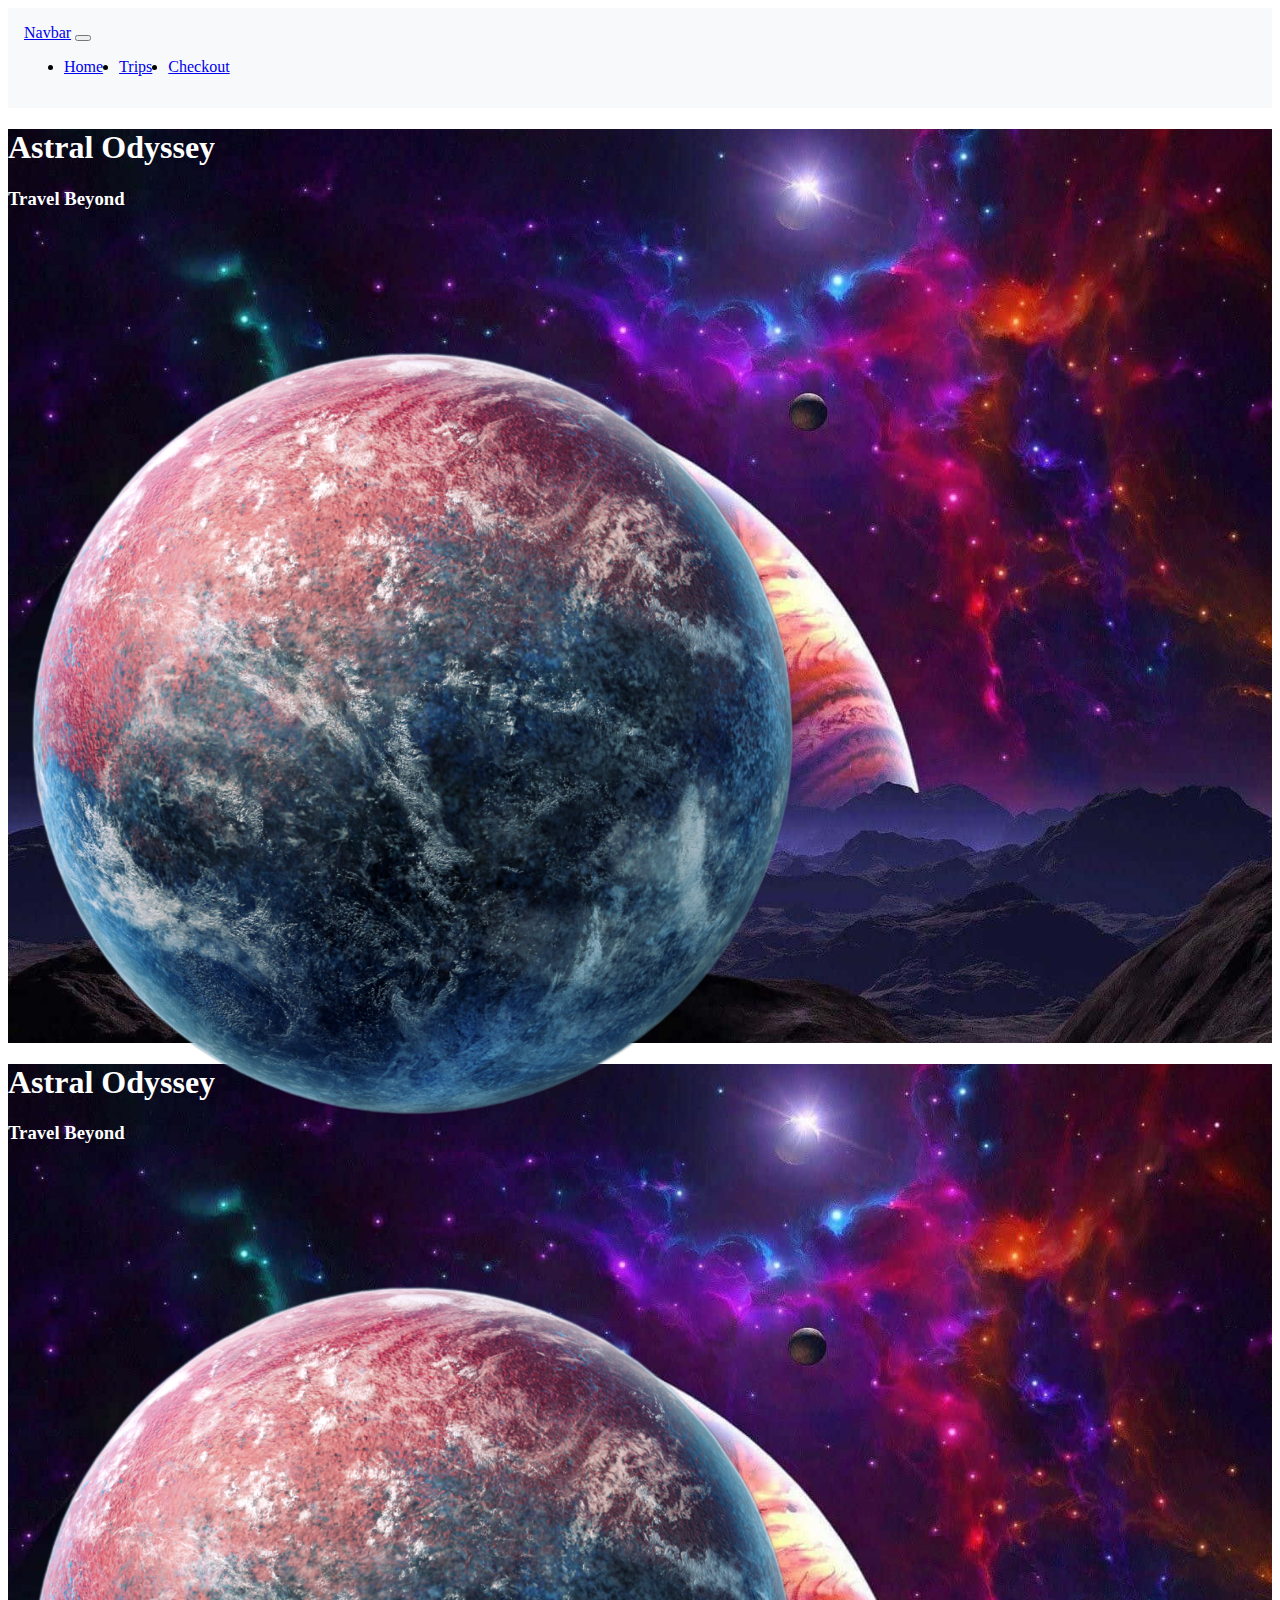
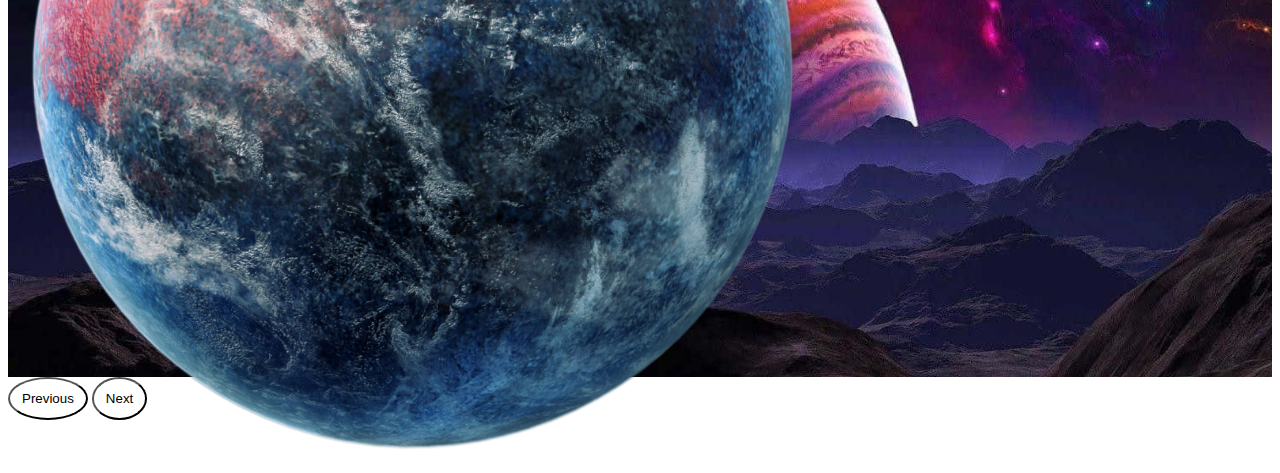
==== index.html @ 6f0dd2a1 "progress mark 1" ====
<!DOCTYPE html>
<html lang="en">
<head>
    <meta charset="UTF-8">
    <meta http-equiv="X-UA-Compatible" content="IE=edge">
    <meta name="viewport" content="width=device-width, initial-scale=1.0">
    <title>Cruise Booking Website</title>

        <link href="https://cdn.jsdelivr.net/npm/bootstrap@5.3.0/dist/css/bootstrap.min.css" rel="stylesheet" integrity="sha384-9ndCyUaIbzAi2FUVXJi0CjmCapSmO7SnpJef0486qhLnuZ2cdeRhO02iuK6FUUVM" crossorigin="anonymous">
        <link rel="stylesheet" href="main.css">
    
</head>
<body>

    <nav class="navbar navbar-expand-lg bg-body-tertiary">
        <div class="container-fluid">
          <a class="navbar-brand" href="#">Navbar</a>
          <button class="navbar-toggler" type="button" data-bs-toggle="collapse" data-bs-target="#navbarNav" aria-controls="navbarNav" aria-expanded="false" aria-label="Toggle navigation">
            <span class="navbar-toggler-icon"></span>
          </button>
          <div class="collapse navbar-collapse" id="navbarNav">
            <ul class="navbar-nav">
              <li class="nav-item">
                <a class="nav-link active" aria-current="page" href="index.html">Home</a>
              </li>
              <li class="nav-item">
                <a class="nav-link" href="/pages/trips.html">Trips</a>
              </li>
              <li class="nav-item">
                <a class="nav-link" href="#">Checkout</a>
              </li>
            </ul>
          </div>
        </div>
      </nav>

      <div id="carouselExample" class="carousel carousel-dark slide">
        <div class="carousel-inner">
          <!-- Slide 1 -->
          <div class="carousel-item active">
            <div class="container">
              <div class="backroundHead">
              <div class="row full-height">
                <div class="col align-self-center">
                  <h1>Astral Odyssey</h1>
                  <h3>Travel Beyond </h3>
                </div>
                <div class="col align-self-end">
                  <img src="assets/headplanet.png" class="hero-image" id="hero-image">
                </div>
              </div>
            </div>
          </div>
          </div>
  
          <!-- Slide 2 -->
          
          <div class="carousel-item">
            <div class="container" class="featured">
              <div class="backroundHead">
                <div class="row full-height">
                  <div class="col align-self-center">
                    <h1>Astral Odyssey</h1>
                    <h3>Travel Beyond </h3>
                  </div>
                  <div class="col align-self-end">
                    <img src="assets/headplanet.png" class="hero-image" id="hero-image">
                  </div>
                </div>
              </div>
            </div>
          </div>
  
        </div>
        <div class="container d-flex justify-content-center">
              
  
        <!-- Carousel Controls -->
        <button class="carousel-control-prev" type="button" data-bs-target="#carouselExample" data-bs-slide="prev">
          <span class="carousel-control-prev-icon" aria-hidden="true"></span>
          <span class="visually-hidden">Previous</span>
        </button>
        <button class="carousel-control-next" type="button" data-bs-target="#carouselExample" data-bs-slide="next">
          <span class="carousel-control-next-icon" aria-hidden="true"></span>
          <span class="visually-hidden">Next</span>
        </button>
      </div>

    <!-- Javascript -->
    <script src="https://cdn.jsdelivr.net/npm/@popperjs/core@2.11.8/dist/umd/popper.min.js" integrity="sha384-I7E8VVD/ismYTF4hNIPjVp/Zjvgyol6VFvRkX/vR+Vc4jQkC+hVqc2pM8ODewa9r" crossorigin="anonymous"></script>
    <script src="https://cdn.jsdelivr.net/npm/bootstrap@5.3.0/dist/js/bootstrap.min.js" integrity="sha384-fbbOQedDUMZZ5KreZpsbe1LCZPVmfTnH7ois6mU1QK+m14rQ1l2bGBq41eYeM/fS" crossorigin="anonymous"></script>
    <script src="https://ajax.googleapis.com/ajax/libs/jquery/3.7.0/jquery.min.js"></script>
    <script src="scripts/main.js"></script>
</body>
</html>
---- main.css ----
/* Navbar */
.navbar {
    display: flex;
    justify-content: space-between;
    background-color: #f8f9fa; 
    padding: 1rem;
    align-items: center; 
  }
  

  .navbar-brand {
    
  }
  

  .navbar-nav {
    display: flex;
    gap: 1rem; 
   
  }
  
  
  .navbar-nav {
    order: 2;
  }
  
  
  .navbar-brand {
    order: 1;
  }
  

  /* text styles */

  h1,h3,h2,p {
    color: white;
  }

  /* Home */

  .carousel-item {
    background-image: url("/assets/homehead.jpeg");
    background-size: cover;
}

.carousel-control-next, .carousel-control-prev {
    top: auto;
    right: auto;
    left: 24px;
    bottom: 24px;
    width: auto;
    background-color: white;
    padding: 12px;
    border-radius: 50%;
}

.carousel-control-next {
    left: 84px;
}


.hero-image {
  height: 90vh; 
  position: relative;
  bottom: -100px;
  width: ;
}

.images {
  height: 500px;
  background-color: #18382B;
  border-radius: 25px;
  margin-top: 220px;
  padding-top: 50px;
}

.plantF {
  background-color: #F3F3F3;
  border-radius: 100px;
}

.container.featured {
  margin-bottom: -100px;
}

.slideHead {
  margin-top: -150px
}

.theTable {
  margin-top: 200px;
}

.table-container {
  display: flex;
  justify-content: center;
  align-items: center;
  height: 100vh;
}

.backgroundHead {
  background-image: url('/assets/homehead.jpeg');
}

/* trips page */

.trips {
  display: flex;
  justify-content: center;
  align-items: center;
}

.trip-items {
  width: 1000px;
  height: 300px;
  background-color: #3e3c3c;
  margin-top: 20px;
  border-radius: 20px;
  box-shadow: rgba(0, 0, 0, 0.24) 0px 3px 8px;
  display: flex;
  /* Align items vertically at the center */
  align-items: center;

}

.trips-text {
  width: 600px;
  text-align: left;
  margin-top: 30px;
  margin-left: 30px;
  display: inline-block;
}

.trips-desc {
  margin-top: 30px;
}

.trips-img {
  display: inline;
  margin-bottom: 4px;
  margin-left: 80px;
  
}

.jupiterImg {
  border-radius: 10px;
}
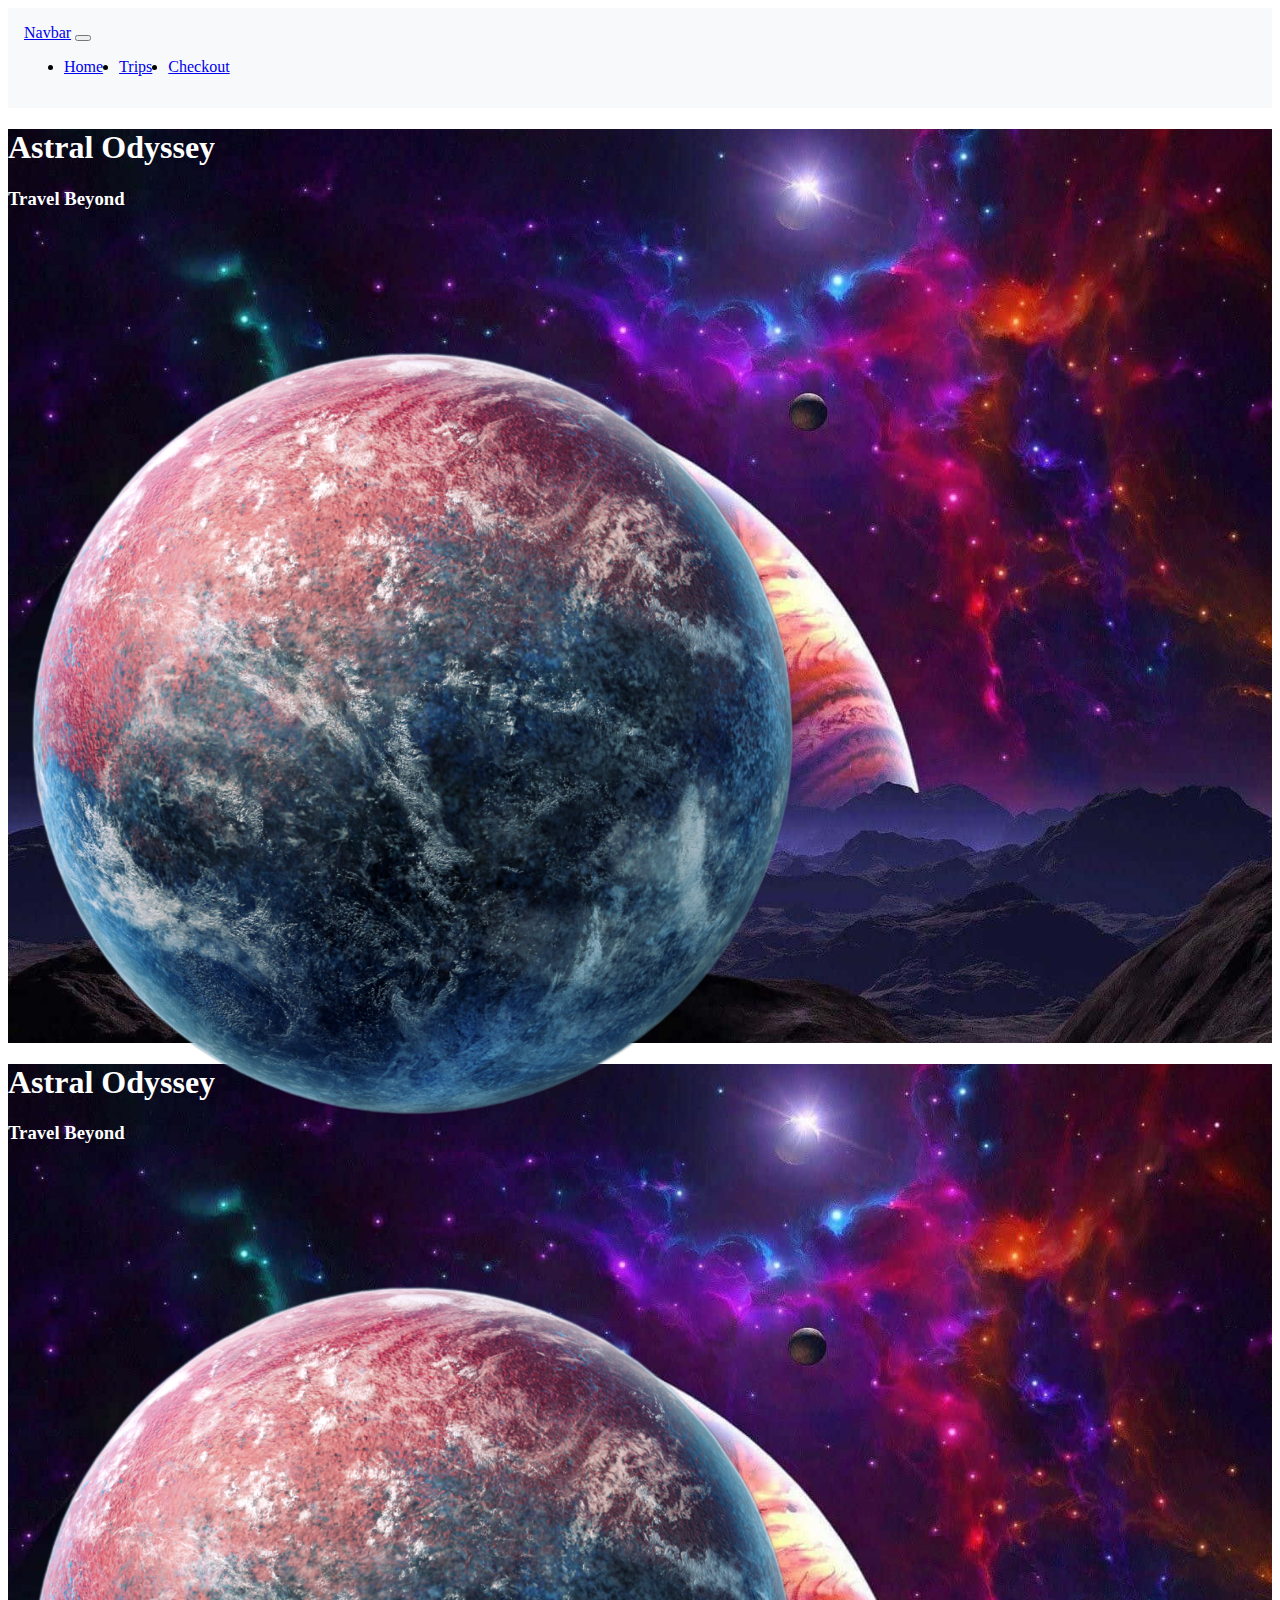
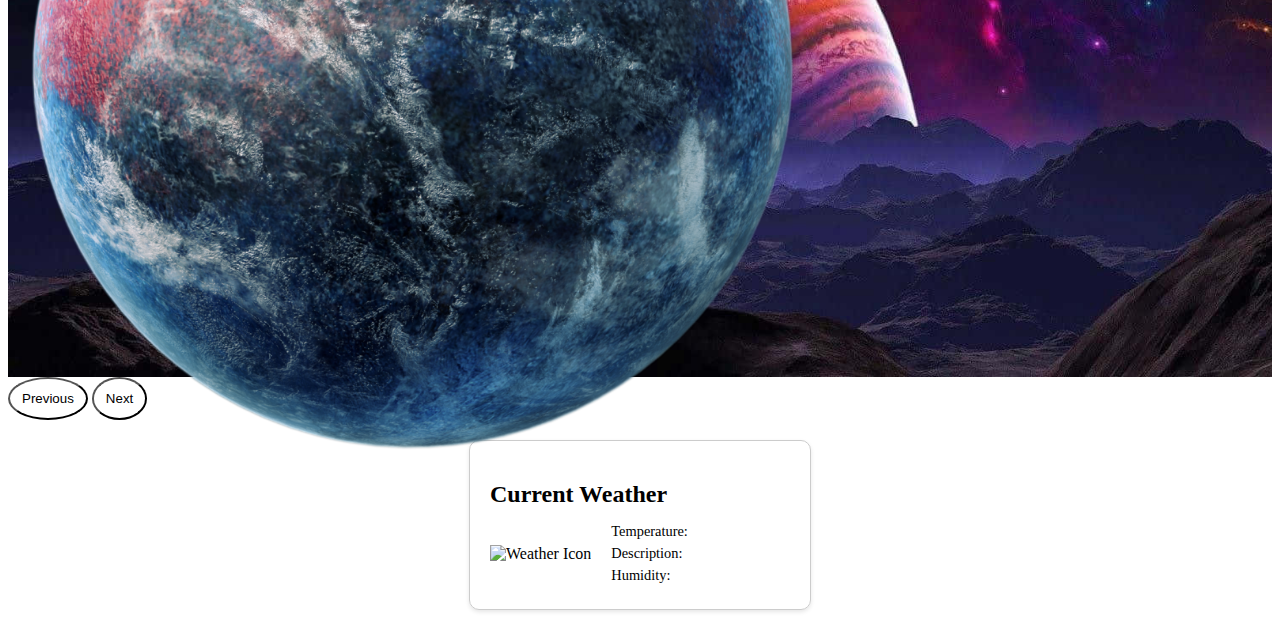
==== commit 10c9e6ef: "dv progress submission" ====
--- a/index.html
+++ b/index.html
@@ -86,10 +86,37 @@
         </button>
       </div>
 
+    <section class="weatherDisplay">
+      <div class="weather-widget">
+        <h2 class="weatherP">Current Weather</h2>
+        <div class="weather-info">
+          <div class="weather-icon">
+            <img id="weather-icon" src="" alt="Weather Icon">
+          </div>
+          <div class="weather-details">
+            <p class="weatherP" id="temperature">Temperature: <span></span></p>
+            <p class="weatherP" id="description">Description: <span></span></p>
+            <p class="weatherP" id="humidity">Humidity: <span></span></p>
+          </div>
+        </div>
+    </div>
+  </section>
+
+
+      
+
     <!-- Javascript -->
-    <script src="https://cdn.jsdelivr.net/npm/@popperjs/core@2.11.8/dist/umd/popper.min.js" integrity="sha384-I7E8VVD/ismYTF4hNIPjVp/Zjvgyol6VFvRkX/vR+Vc4jQkC+hVqc2pM8ODewa9r" crossorigin="anonymous"></script>
-    <script src="https://cdn.jsdelivr.net/npm/bootstrap@5.3.0/dist/js/bootstrap.min.js" integrity="sha384-fbbOQedDUMZZ5KreZpsbe1LCZPVmfTnH7ois6mU1QK+m14rQ1l2bGBq41eYeM/fS" crossorigin="anonymous"></script>
-    <script src="https://ajax.googleapis.com/ajax/libs/jquery/3.7.0/jquery.min.js"></script>
-    <script src="scripts/main.js"></script>
+<!-- jQuery library -->
+<script src="https://ajax.googleapis.com/ajax/libs/jquery/3.7.0/jquery.min.js"></script>
+
+<!-- Your custom scripts -->
+<script src="scripts/main.js"></script>
+
+<!-- Bootstrap JavaScript (if needed) -->
+<script src="https://cdn.jsdelivr.net/npm/bootstrap@5.3.0/dist/js/bootstrap.min.js" integrity="sha384-fbbOQedDUMZZ5KreZpsbe1LCZPVmfTnH7ois6mU1QK+m14rQ1l2bGBq41eYeM/fS" crossorigin="anonymous"></script>
+
+<!-- Popper.js (if needed) -->
+<script src="https://cdn.jsdelivr.net/npm/@popperjs/core@2.11.8/dist/umd/popper.min.js" integrity="sha384-I7E8VVD/ismYTF4hNIPjVp/Zjvgyol6VFvRkX/vR+Vc4jQkC+hVqc2pM8ODewa9r" crossorigin="anonymous"></script>
+
 </body>
 </html>--- a/main.css
+++ b/main.css
@@ -145,3 +145,47 @@
 .jupiterImg {
   border-radius: 10px;
 }
+
+.weather-widget {
+  border: 1px solid #ccc;
+  padding: 20px;
+  border-radius: 10px;
+  box-shadow: 0 2px 4px rgba(0, 0, 0, 0.1);
+  width: 300px;
+  margin: 20px auto;
+}
+
+.weather-widget h2 {
+  font-size: 1.5rem;
+  margin-bottom: 10px;
+}
+
+.weather-info {
+  display: flex;
+  align-items: center;
+}
+
+.weather-icon {
+  margin-right: 20px;
+}
+
+.weather-icon img {
+  width: 70px;
+  height: 70px;
+}
+
+.weather-details {
+  font-size: 0.9rem;
+}
+
+.weather-details p {
+  margin: 5px 0;
+}
+
+.weather-details span {
+  font-weight: bold;
+}
+
+.weatherP {
+  color: black;
+}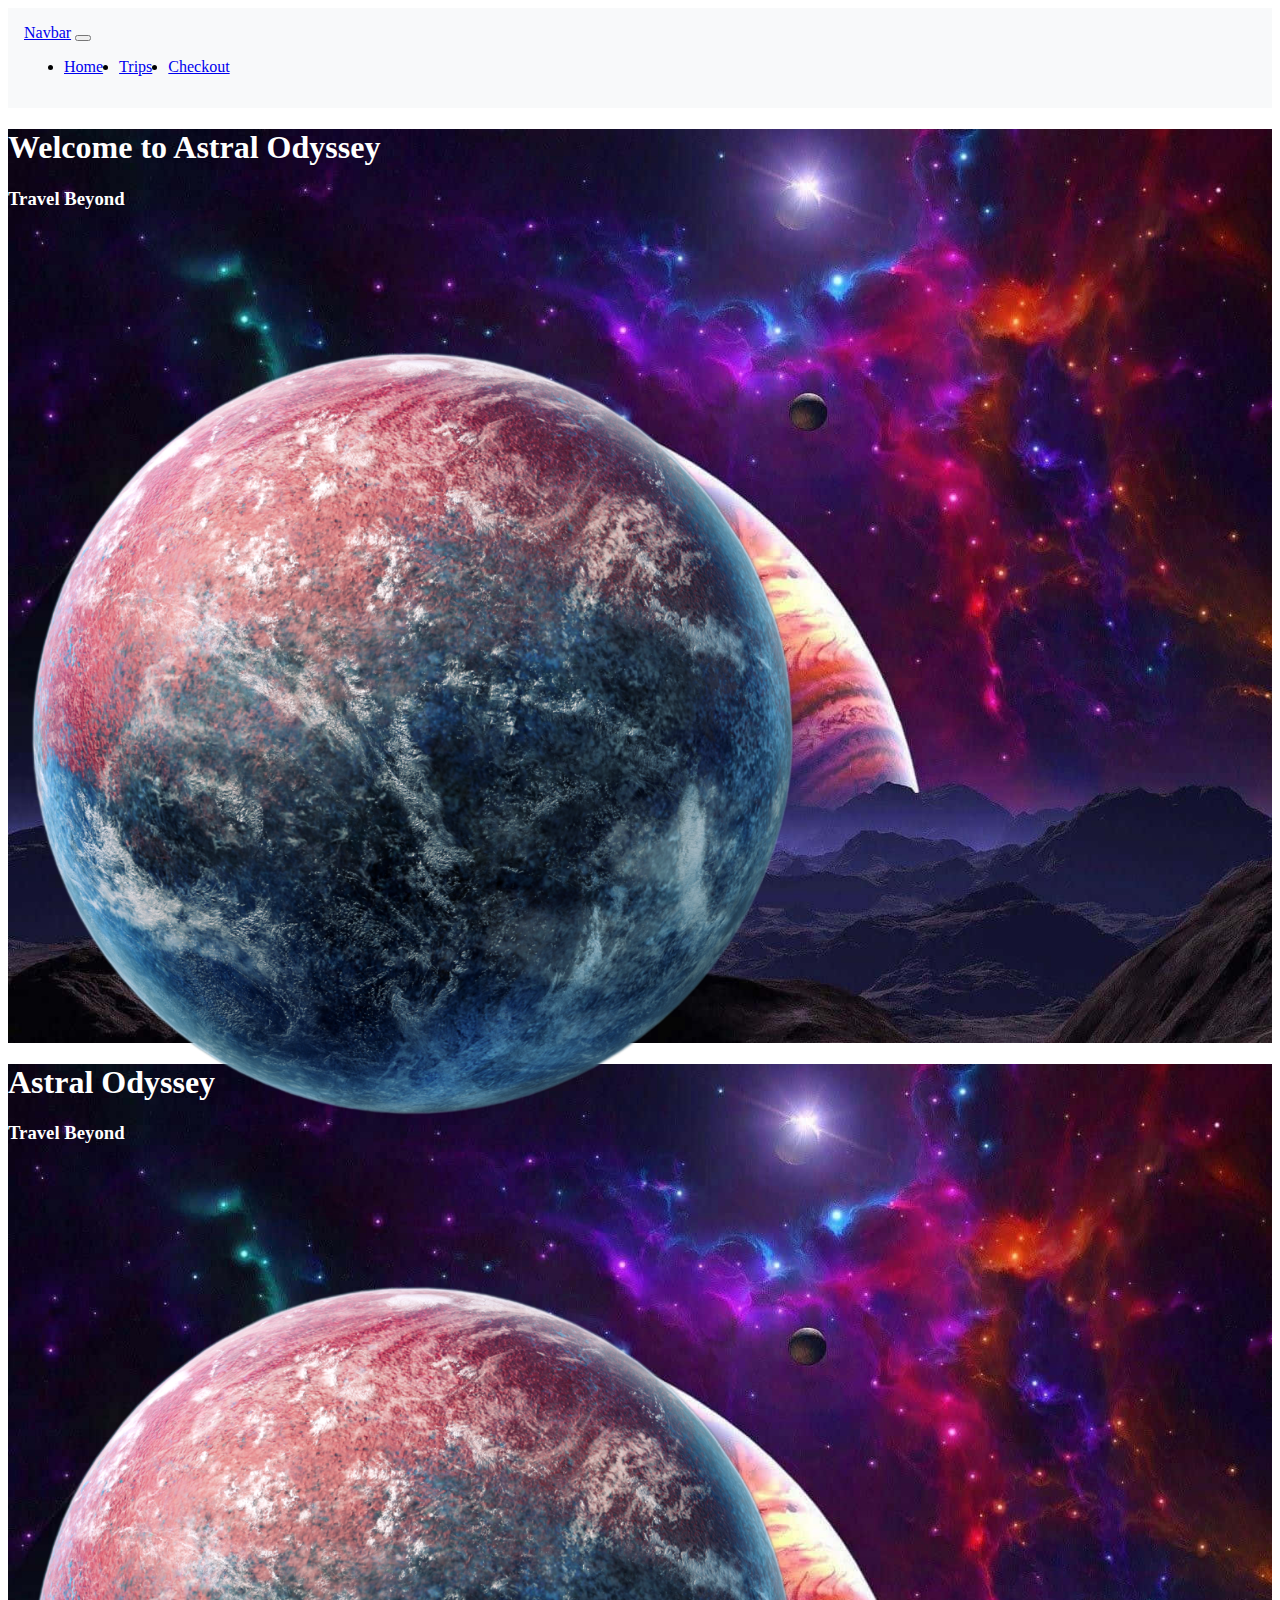
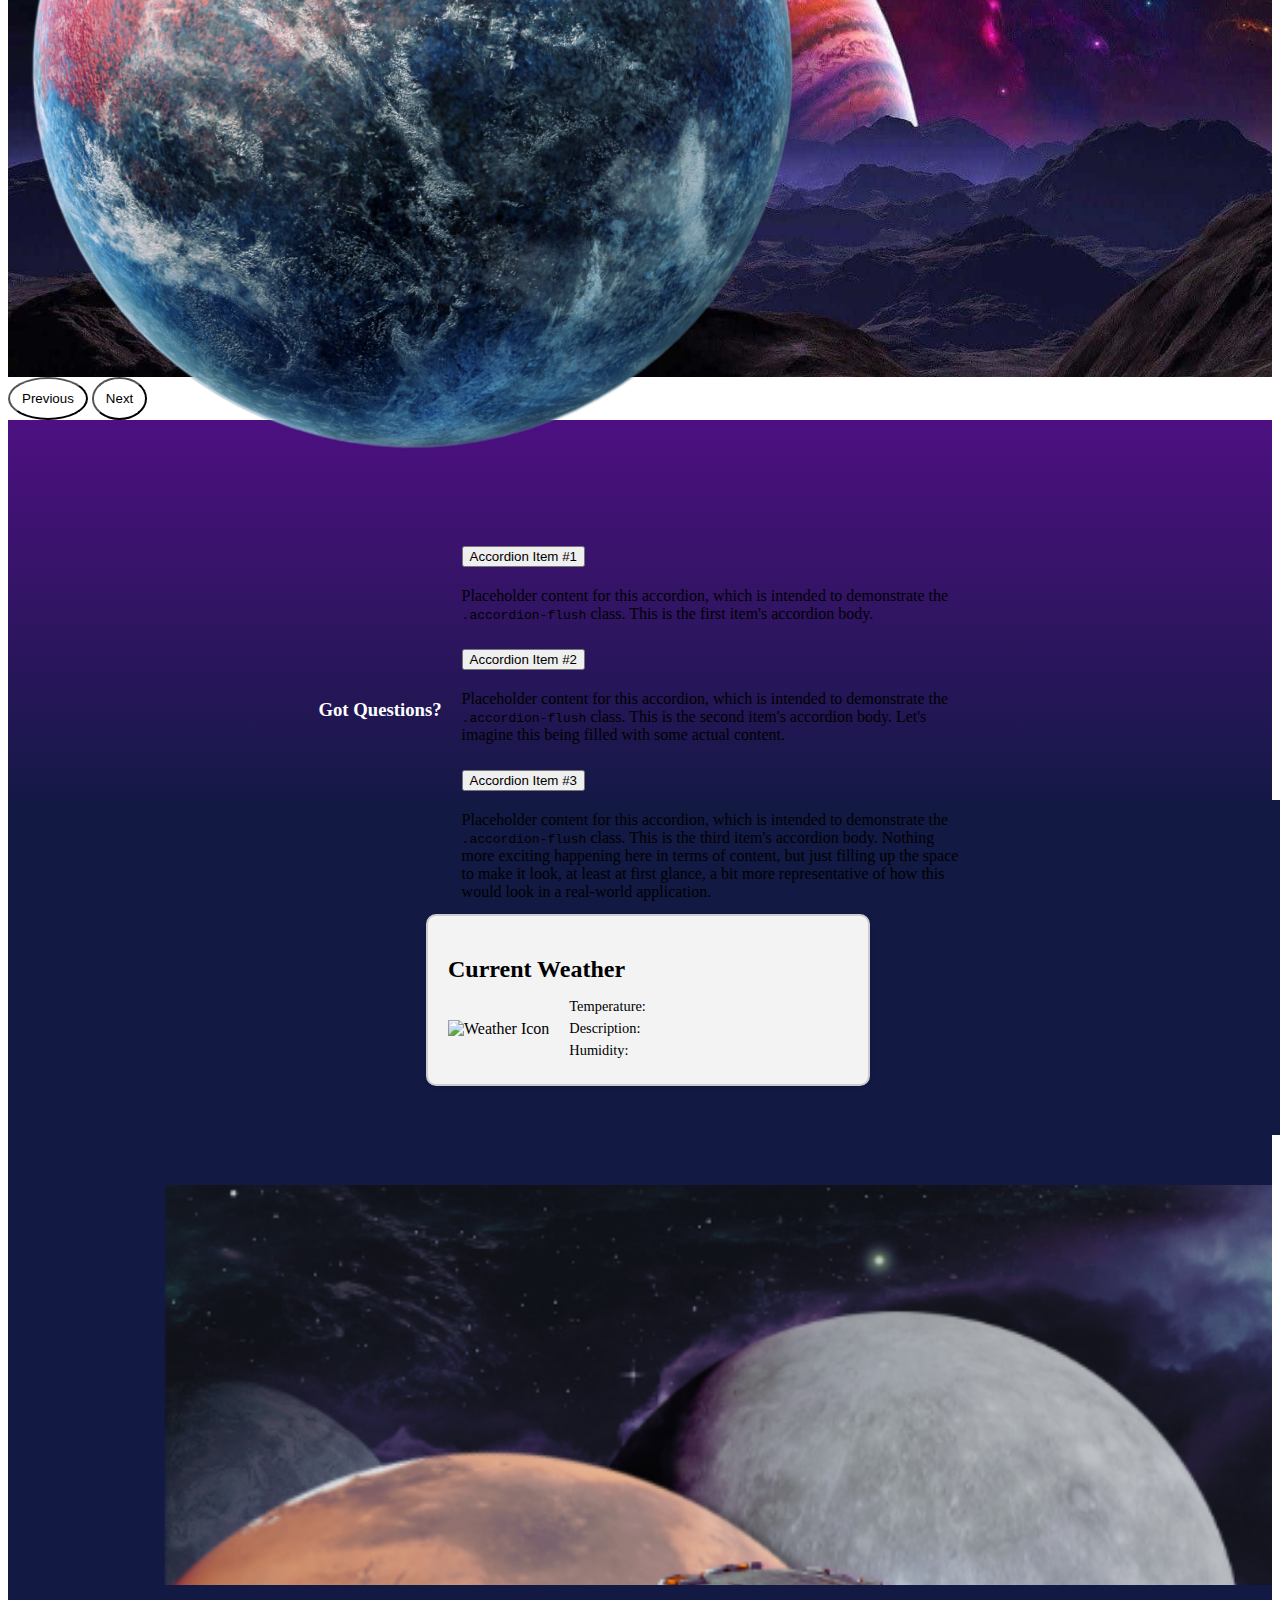
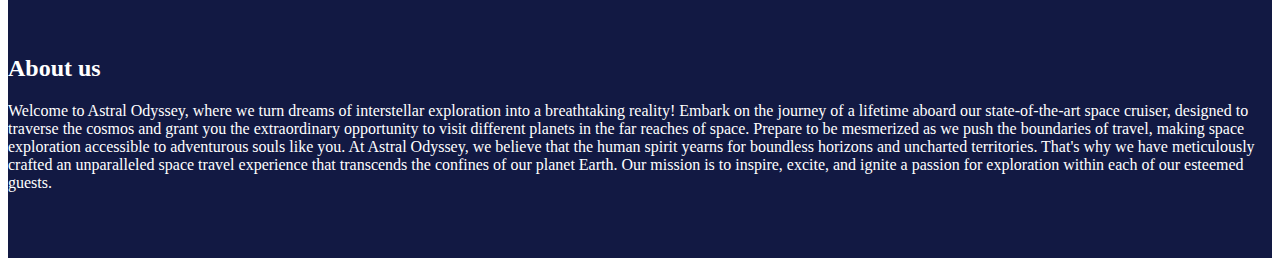
==== commit c5dc4e36: "progressFinal" ====
--- a/index.html
+++ b/index.html
@@ -34,24 +34,28 @@
         </div>
       </nav>
 
-      <div id="carouselExample" class="carousel carousel-dark slide">
-        <div class="carousel-inner">
-          <!-- Slide 1 -->
-          <div class="carousel-item active">
-            <div class="container">
-              <div class="backroundHead">
-              <div class="row full-height">
-                <div class="col align-self-center">
-                  <h1>Astral Odyssey</h1>
-                  <h3>Travel Beyond </h3>
+      <div class="weatherContainer">
+        <div id="carouselExample" class="carousel carousel-dark slide">
+            <div class="carousel-inner">
+                <!-- Slide 1 -->
+                <div class="carousel-item active">
+                    <div class="container">
+                        <div class="backroundHead">
+                            <div class="row full-height">
+                                <div class="col align-self-center">
+                                    <h1>Astral Odyssey</h1>
+                                    <h3>Travel Beyond</h3>
+                                </div>
+                                <div class="col align-self-end">
+                                    <img src="assets/headplanet.png" class="hero-image" id="hero-image">
+                                </div>
+                            </div>
+                        </div>
+                    </div>
                 </div>
-                <div class="col align-self-end">
-                  <img src="assets/headplanet.png" class="hero-image" id="hero-image">
-                </div>
-              </div>
             </div>
-          </div>
-          </div>
+        </div>
+    </div>
   
           <!-- Slide 2 -->
           
@@ -85,7 +89,48 @@
           <span class="visually-hidden">Next</span>
         </button>
       </div>
+    </section>
 
+    <!-- Accordion section -->
+    <section class="accordionSec">
+      <container class="accordionCont">
+        <h3 class="questions">Got Questions?</h3>
+        <div class="accordion accordion-flush" id="accordionFlushExample">
+          <div class="accordion-item">
+            <h2 class="accordion-header">
+              <button class="accordion-button collapsed" type="button" data-bs-toggle="collapse" data-bs-target="#flush-collapseOne" aria-expanded="false" aria-controls="flush-collapseOne">
+                Accordion Item #1
+              </button>
+            </h2>
+            <div id="flush-collapseOne" class="accordion-collapse collapse" data-bs-parent="#accordionFlushExample">
+              <div class="accordion-body">Placeholder content for this accordion, which is intended to demonstrate the <code>.accordion-flush</code> class. This is the first item's accordion body.</div>
+            </div>
+          </div>
+          <div class="accordion-item">
+            <h2 class="accordion-header">
+              <button class="accordion-button collapsed" type="button" data-bs-toggle="collapse" data-bs-target="#flush-collapseTwo" aria-expanded="false" aria-controls="flush-collapseTwo">
+                Accordion Item #2
+              </button>
+            </h2>
+            <div id="flush-collapseTwo" class="accordion-collapse collapse" data-bs-parent="#accordionFlushExample">
+              <div class="accordion-body">Placeholder content for this accordion, which is intended to demonstrate the <code>.accordion-flush</code> class. This is the second item's accordion body. Let's imagine this being filled with some actual content.</div>
+            </div>
+          </div>
+          <div class="accordion-item">
+            <h2 class="accordion-header">
+              <button class="accordion-button collapsed" type="button" data-bs-toggle="collapse" data-bs-target="#flush-collapseThree" aria-expanded="false" aria-controls="flush-collapseThree">
+                Accordion Item #3
+              </button>
+            </h2>
+            <div id="flush-collapseThree" class="accordion-collapse collapse" data-bs-parent="#accordionFlushExample">
+              <div class="accordion-body">Placeholder content for this accordion, which is intended to demonstrate the <code>.accordion-flush</code> class. This is the third item's accordion body. Nothing more exciting happening here in terms of content, but just filling up the space to make it look, at least at first glance, a bit more representative of how this would look in a real-world application.</div>
+            </div>
+          </div>
+        </div>
+      </container>
+    </section>
+
+    <!-- weather widget section -->
     <section class="weatherDisplay">
       <div class="weather-widget">
         <h2 class="weatherP">Current Weather</h2>
@@ -102,6 +147,30 @@
     </div>
   </section>
 
+  <!-- about us section -->
+  <section class="aboutUs">
+    <container class="aboutCont">
+      
+      <div class="container">
+          <div class="row">
+              <div class="col-md-6">
+                  <div class="column-content custom-bg">
+                  </div>
+              </div>
+              <div class="col-md-6">
+                  <div class="column-content padding">
+                      <h2>About us</h2>
+                      <p>Welcome to Astral Odyssey, where we turn dreams of interstellar exploration into a breathtaking reality! Embark on the journey of a lifetime aboard our state-of-the-art space cruiser, designed to traverse the cosmos and grant you the extraordinary opportunity to visit different planets in the far reaches of space. Prepare to be mesmerized as we push the boundaries of travel, making space exploration accessible to adventurous souls like you.
+
+                        At Astral Odyssey, we believe that the human spirit yearns for boundless horizons and uncharted territories. That's why we have meticulously crafted an unparalleled space travel experience that transcends the confines of our planet Earth. Our mission is to inspire, excite, and ignite a passion for exploration within each of our esteemed guests.</p>
+                  </div>
+              </div>
+          </div>
+      </div>
+      
+    </container>
+  </section>
+
 
       
 
@@ -110,7 +179,7 @@
 <script src="https://ajax.googleapis.com/ajax/libs/jquery/3.7.0/jquery.min.js"></script>
 
 <!-- Your custom scripts -->
-<script src="scripts/main.js"></script>
+<script src="js/main.js"></script>
 
 <!-- Bootstrap JavaScript (if needed) -->
 <script src="https://cdn.jsdelivr.net/npm/bootstrap@5.3.0/dist/js/bootstrap.min.js" integrity="sha384-fbbOQedDUMZZ5KreZpsbe1LCZPVmfTnH7ois6mU1QK+m14rQ1l2bGBq41eYeM/fS" crossorigin="anonymous"></script>
--- a/main.css
+++ b/main.css
@@ -32,11 +32,15 @@
 
   /* text styles */
 
-  h1,h3,h2,p {
+  h1,h3,h2,p, h4 {
     color: white;
   }
 
   /* Home */
+
+  .carouselSection {
+    background-color: #121943;
+  }
 
   .carousel-item {
     background-image: url("/assets/homehead.jpeg");
@@ -63,7 +67,7 @@
   height: 90vh; 
   position: relative;
   bottom: -100px;
-  width: ;
+  
 }
 
 .images {
@@ -102,6 +106,28 @@
   background-image: url('/assets/homehead.jpeg');
 }
 
+.accordionSec {
+  height: 400px;
+  background: rgb(18,25,67);
+  background: linear-gradient(0deg, rgba(18,25,67,1) 0%, rgba(77,16,129,1) 100%);
+}
+
+.accordion {
+  width: 500px;
+  /* Add other styles as needed */
+}
+
+.accordionCont {
+  display: flex;
+  justify-content: center;
+  align-items: center; 
+  padding-top: 100px;
+  
+}
+
+.questions {
+  margin-right: 20px;
+}
 /* trips page */
 
 .trips {
@@ -112,16 +138,113 @@
 
 .trip-items {
   width: 1000px;
-  height: 300px;
+  height: 410px;
   background-color: #3e3c3c;
   margin-top: 20px;
   border-radius: 20px;
   box-shadow: rgba(0, 0, 0, 0.24) 0px 3px 8px;
   display: flex;
-  /* Align items vertically at the center */
-  align-items: center;
-
-}
+  align-items: center;
+  
+
+}
+
+body {
+  background-color: initial;
+}
+
+/* Style for the selected trip card */
+.trip-selected {
+  background-color: white; 
+}
+
+.trip-selected .nameText,
+.trip-selected .priceText,
+.trip-selected .trips-desc,
+.trip-selected .trip-duration,
+.trip-selected .trip-destinations,
+.trip-selected .trip-round-trip {
+  color: black !important;
+}
+
+
+.showButton {
+  display: none;
+    background-color: #121943; 
+    color: white; 
+    padding: 10px 20px; 
+    border: none; 
+    border-radius: 5px; 
+    cursor: pointer; 
+    font-size: 16px; 
+    transition: background-color 0.3s, color 0.3s; 
+    margin-top: -15px;
+}
+
+.showButton:hover {
+  background-color: #4d1081;
+}
+
+
+.tripsButtons {
+  display: flex;
+  justify-content: center;
+  align-items: center;
+  margin-bottom: 20px;
+}
+
+.btn-group .btn {
+  color: white;
+  background-color: transparent;
+  border-color: white;
+}
+
+.btn-group .btn:hover {
+  background-color: white;
+  color: black;
+}
+
+.btn-group .btn:checked {
+  background-color: white;
+  color: black;
+}
+
+#allTripsFilter:checked + label {
+  background-color: white;
+  color: black;
+  border-color: white;
+}
+
+#allTripsFilter:not(:checked) + label {
+  background-color: white;
+  color: black;
+  border-color: white;
+}
+#expensiveTripsFilter:checked + label {
+  background-color: white;
+  color: black;
+  border-color: white;
+}
+
+#expensiveTripsFilter:not(:checked) + label {
+  background-color: rgba(0, 128, 0, 0);
+  color: white;
+  border-color: rgb(255, 255, 255);
+}
+
+/* Cheap Trips button */
+#cheapTripsFilter:checked + label {
+  background-color: white;
+  color: black;
+  border-color: white;
+}
+
+#cheapTripsFilter:not(:checked) + label {
+  background-color: rgba(0, 128, 0, 0);
+  color: white;
+  border-color: rgb(255, 255, 255);
+}
+
 
 .trips-text {
   width: 600px;
@@ -147,12 +270,13 @@
 }
 
 .weather-widget {
-  border: 1px solid #ccc;
+  border: 2px solid #ccc;
   padding: 20px;
   border-radius: 10px;
   box-shadow: 0 2px 4px rgba(0, 0, 0, 0.1);
-  width: 300px;
-  margin: 20px auto;
+  width: 400px;
+  background-color: #F3F3F3;
+  
 }
 
 .weather-widget h2 {
@@ -188,4 +312,73 @@
 
 .weatherP {
   color: black;
-}+}
+
+.weatherDisplay {
+  background-color: #121943;
+  margin: 0px;
+  width: 100vw;
+  height: 200px;
+  margin-top: -20px;
+  padding-top: 100px;
+  display: flex;
+  justify-content: center;
+  align-items: center;
+  padding-bottom: 35px;
+}
+
+/* About us section */
+
+.aboutUs {
+  background-color: #121943;
+  padding-top: 50px;
+  padding-bottom: 50px;
+}
+
+.custom-bg {
+  height: 400px;
+  background-image: url("/assets/about\ us.png");
+  background-size: cover;
+}
+
+.padding {
+  padding-top: 50px;
+}
+
+/* trips section */
+
+.tripsSection {
+  background-color: #121943;
+  padding-top: 20px;
+  padding-bottom: 20px;
+}
+
+
+
+.headerImage {
+  text-align: center;
+}
+
+.headerImage h1 {
+  font-size: 36px;
+  margin-bottom: 10px;
+}
+
+.headerImage h4 {
+  font-size: 18px;
+}
+
+
+.tripsHeader {
+  height: 600px;
+  background-image: url("/assets/tripshead.png");
+  background-size: cover;
+  background-position: center -420px;
+  display: flex;
+  justify-content: center;
+  align-items: center;
+  
+}
+
+
+
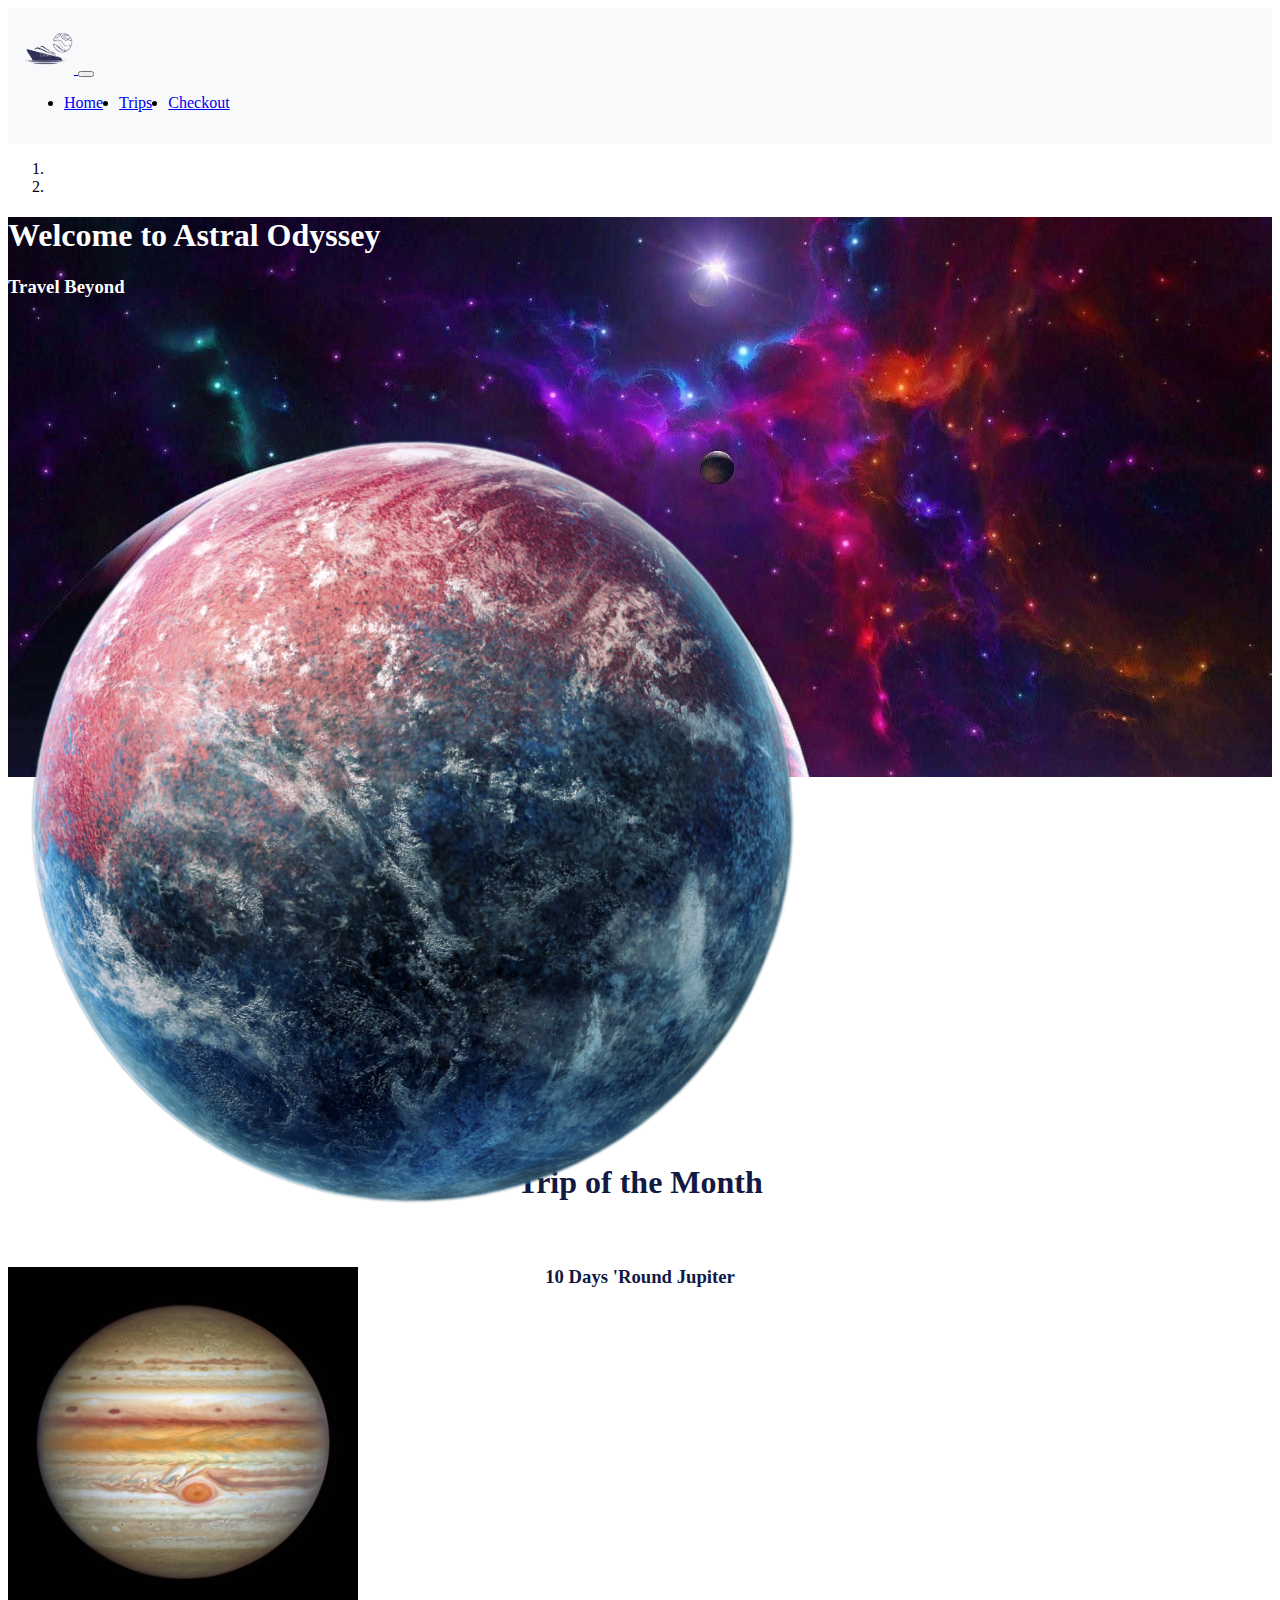
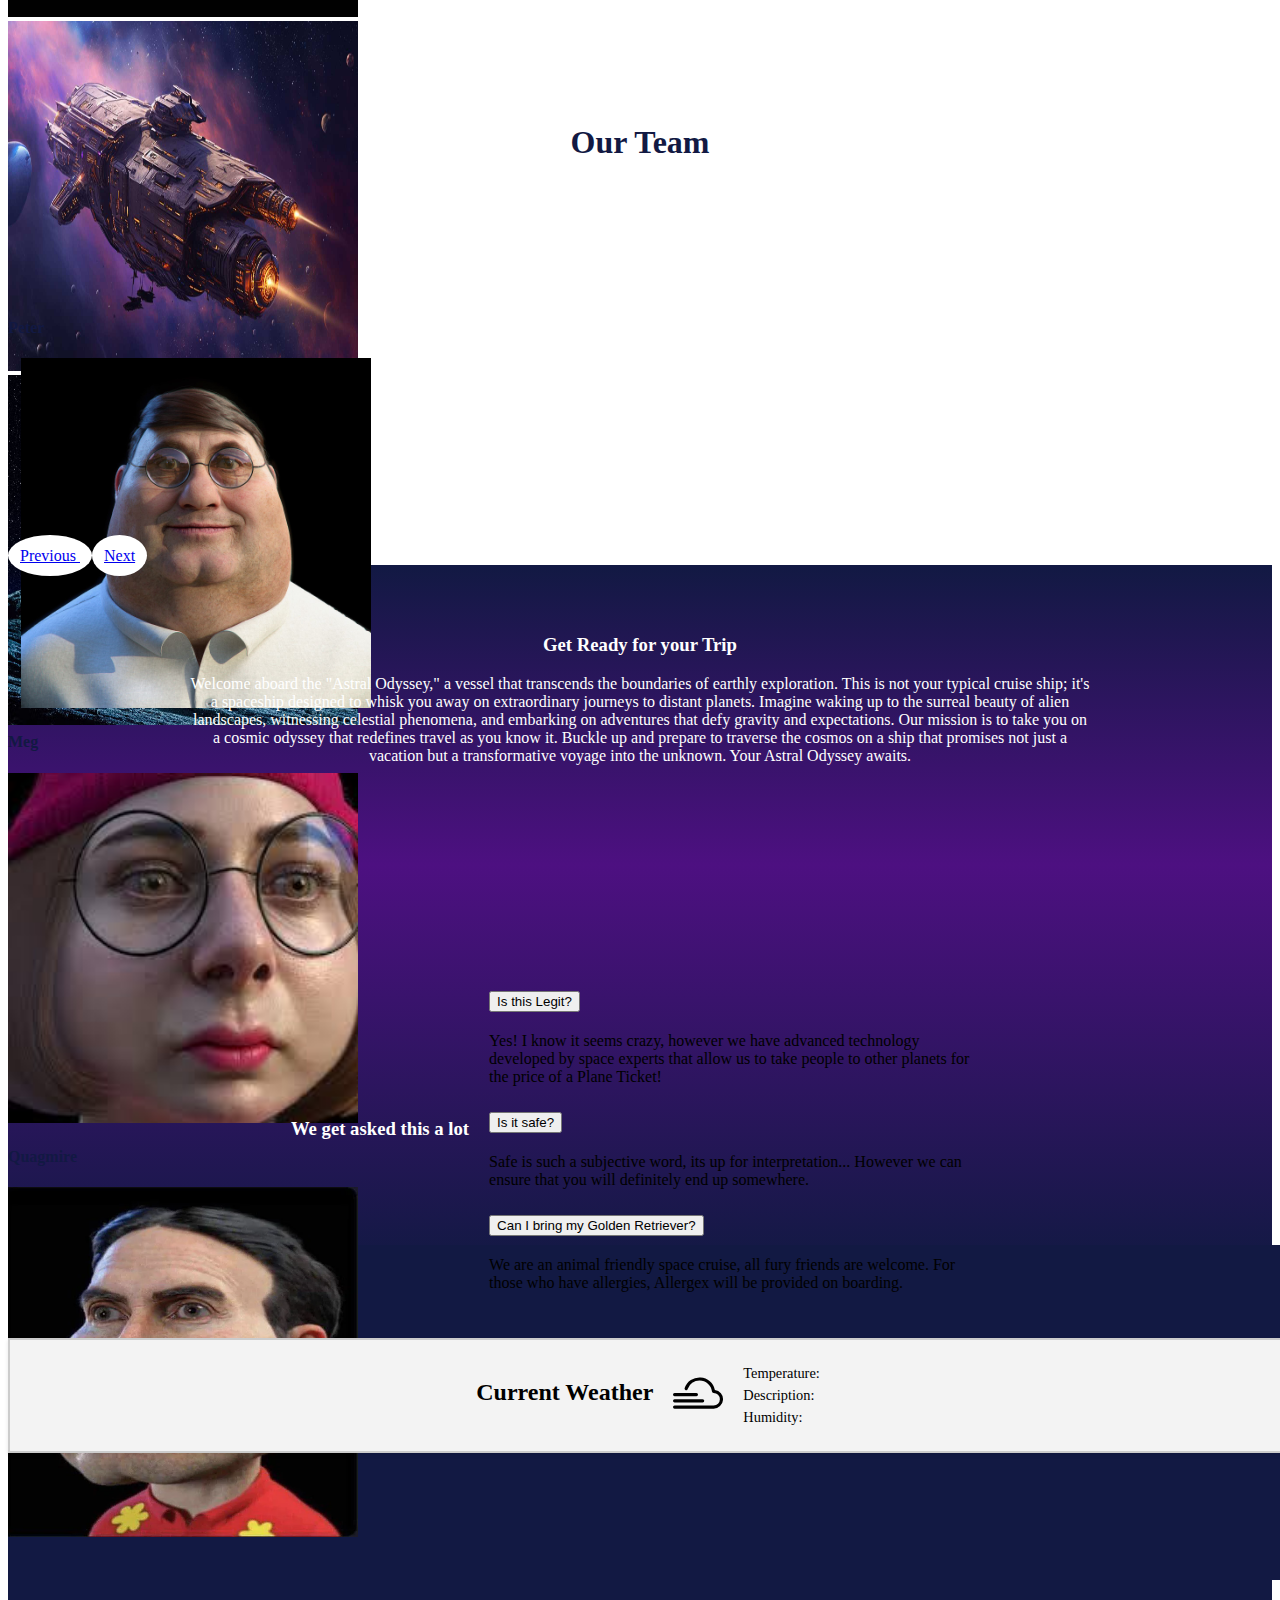
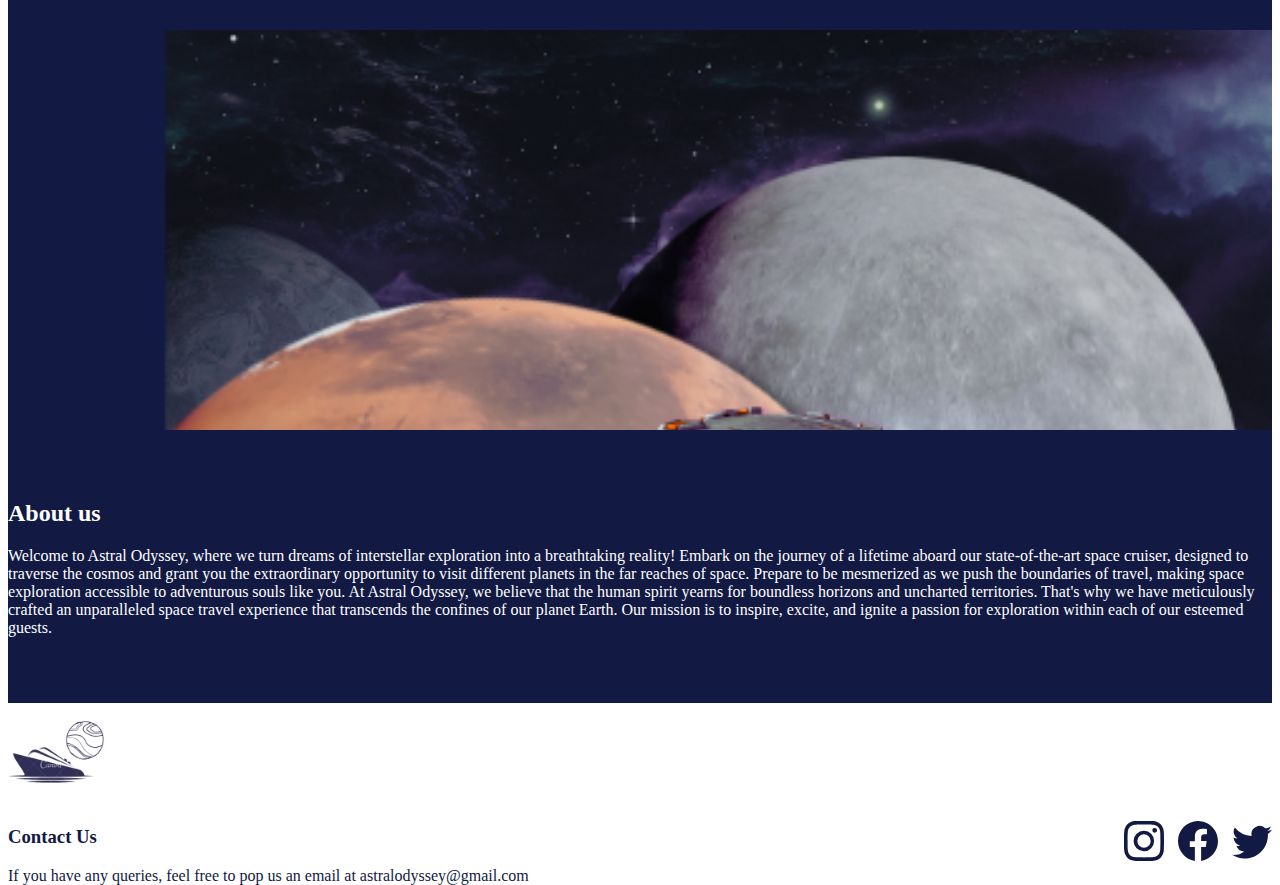
==== commit ba6eee17: "final submission term 3 - booking" ====
--- a/index.html
+++ b/index.html
@@ -12,118 +12,185 @@
 </head>
 <body>
 
-    <nav class="navbar navbar-expand-lg bg-body-tertiary">
-        <div class="container-fluid">
-          <a class="navbar-brand" href="#">Navbar</a>
-          <button class="navbar-toggler" type="button" data-bs-toggle="collapse" data-bs-target="#navbarNav" aria-controls="navbarNav" aria-expanded="false" aria-label="Toggle navigation">
+  <nav id="navBarId" class="navbar navbar-expand-lg bg-body-tertiary">
+    <div class="container-fluid">
+        <!-- Logo in the center -->
+        <a class="navbar-brand mx-auto" href="index.html">
+            <img class="logoClass" src="./assets/logowhite.png" alt="Astral Odyssey Logo">
+        </a>
+
+        <!-- Toggle button for collapsed navigation links -->
+        <button class="navbar-toggler" type="button" data-bs-toggle="collapse" data-bs-target="#navbarNav" aria-controls="navbarNav" aria-expanded="false" aria-label="Toggle navigation">
             <span class="navbar-toggler-icon"></span>
-          </button>
-          <div class="collapse navbar-collapse" id="navbarNav">
+        </button>
+
+        <!-- Navigation links -->
+        <div class="collapse navbar-collapse" id="navbarNav">
             <ul class="navbar-nav">
-              <li class="nav-item">
-                <a class="nav-link active" aria-current="page" href="index.html">Home</a>
-              </li>
-              <li class="nav-item">
-                <a class="nav-link" href="/pages/trips.html">Trips</a>
-              </li>
-              <li class="nav-item">
-                <a class="nav-link" href="#">Checkout</a>
-              </li>
+                <li class="nav-item">
+                    <a class="nav-link active" aria-current="page" href="index.html">Home</a>
+                </li>
+                <li class="nav-item">
+                    <a class="nav-link" href="/pages/trips.html">Trips</a>
+                </li>
+                <li class="nav-item">
+                    <a class="nav-link" href="/pages/checkout.html">Checkout</a>
+                </li>
             </ul>
-          </div>
-        </div>
-      </nav>
-
-      <div class="weatherContainer">
-        <div id="carouselExample" class="carousel carousel-dark slide">
-            <div class="carousel-inner">
-                <!-- Slide 1 -->
-                <div class="carousel-item active">
-                    <div class="container">
-                        <div class="backroundHead">
-                            <div class="row full-height">
-                                <div class="col align-self-center">
-                                    <h1>Astral Odyssey</h1>
-                                    <h3>Travel Beyond</h3>
+        </div>
+    </div>
+</nav>
+
+
+
+<div class="weatherContainer">
+  <div id="carouselExample" class="carousel carousel-dark slide" data-bs-ride="carousel">
+      <!-- Indicators -->
+      <ol class="carousel-indicators">
+          <li data-bs-target="#carouselExample" data-bs-slide-to="0" class="active"></li>
+          <li data-bs-target="#carouselExample" data-bs-slide-to="1"></li>
+      </ol>
+      
+      <!-- Slides -->
+      <div class="carousel-inner">
+          <!-- Slide 1 -->
+          <div class="carousel-item active">
+              <div class="container">
+                  <div class="backroundHead">
+                      <div class="row full-height">
+                          <div class="col align-self-center">
+                              <h1>Astral Odyssey</h1>
+                              <h3>Travel Beyond</h3>
+                          </div>
+                          <div class="col align-self-end">
+                              <img src="assets/headplanet.png" class="hero-image" id="hero-image">
+                          </div>
+                      </div>
+                  </div>
+              </div>
+          </div>
+          
+          <!-- Slide 2 -->
+          <div class="carousel-item">
+              <div class="container">
+                  <div class="backroundHead">
+                      <div class="row full-height">
+                          <div class="slideTwoContent">
+                              <h1 class="sTwo">Trip of the Month</h1>
+                          </div>
+                          <div class="pSlide2">
+                            <h3 class="black"> 10 Days 'Round Jupiter</h3>
+                          </div>
+                          <div class="slideImg2">
+                            <div class="container text-center">
+                              <div class="row">
+                                <div class="col">
+                                  <img class="imgControl" src="/assets/Jupiter.webp" alt="Image 1">
                                 </div>
-                                <div class="col align-self-end">
-                                    <img src="assets/headplanet.png" class="hero-image" id="hero-image">
+                                <div class="col">
+                                  <img class="imgControl" src="/assets/slide2.jpeg" alt="Image 2">
                                 </div>
+                                <div class="col">
+                                  <img class="imgControl" src="/assets/spaceppl.avif" alt="Image 3">
+                                </div>
+                              </div>
                             </div>
-                        </div>
-                    </div>
-                </div>
-            </div>
-        </div>
-    </div>
-  
-          <!-- Slide 2 -->
-          
-          <div class="carousel-item">
-            <div class="container" class="featured">
-              <div class="backroundHead">
-                <div class="row full-height">
-                  <div class="col align-self-center">
-                    <h1>Astral Odyssey</h1>
-                    <h3>Travel Beyond </h3>
-                  </div>
-                  <div class="col align-self-end">
-                    <img src="assets/headplanet.png" class="hero-image" id="hero-image">
-                  </div>
-                </div>
-              </div>
-            </div>
-          </div>
-  
-        </div>
-        <div class="container d-flex justify-content-center">
-              
-  
-        <!-- Carousel Controls -->
-        <button class="carousel-control-prev" type="button" data-bs-target="#carouselExample" data-bs-slide="prev">
+                          </div>
+                          <div class="col align-self-end">
+                              <img src="" class="hero-image" id="hero-image">
+                          </div>
+                      </div>
+                  </div>
+              </div>
+          </div>
+
+                    <!-- Slide 3 -->
+                    <div class="carousel-item">
+                      <div class="container">
+                          <div class="backroundHead">
+                              <div class="row full-height">
+                                  <div class="slideTwoContent">
+                                      <h1 class="sTwo">Our Team<h1>
+                                  </div>
+                                  <div class="slideImg2">
+                                    <div class="container text-center">
+                                      <div class="row">
+                                        <div class="col">
+                                          <h4 class="teamP">Peter</h4>>
+                                          <img class="imgControl" src="/assets/peter.jpeg" alt="Image 1">
+                                        </div>
+                                        <div class="col">
+                                          <h4 class="teamP">Meg</h4>
+                                          <img class="imgControl" src="/assets/meg.jpeg" alt="Image 2">
+                                        </div>
+                                        <div class="col">
+                                          <h4 class="teamP">Quagmire</h4>
+                                          <img class="imgControl" src="/assets/quagmire.webp" alt="Image 3">
+                                        </div>
+                                      </div>
+                                    </div>
+                                  </div>
+                                  <div class="col align-self-end">
+                                      <img src="" class="hero-image" id="hero-image">
+                                  </div>
+                              </div>
+                          </div>
+                      </div>
+                  </div>
+      </div>
+      
+      <!-- Controls -->
+      <a class="carousel-control-prev" href="#carouselExample" role="button" data-bs-slide="prev">
           <span class="carousel-control-prev-icon" aria-hidden="true"></span>
           <span class="visually-hidden">Previous</span>
-        </button>
-        <button class="carousel-control-next" type="button" data-bs-target="#carouselExample" data-bs-slide="next">
+      </a>
+      <a class="carousel-control-next" href="#carouselExample" role="button" data-bs-slide="next">
           <span class="carousel-control-next-icon" aria-hidden="true"></span>
           <span class="visually-hidden">Next</span>
-        </button>
-      </div>
-    </section>
+      </a>
+  </div>
+</div>
+
+<section class="introPara">
+  <container class="introCont">
+      <h3 class="introHead">Get Ready for your Trip</h3>
+      <p class="introParaP">Welcome aboard the "Astral Odyssey," a vessel that transcends the boundaries of earthly exploration. This is not your typical cruise ship; it's a spaceship designed to whisk you away on extraordinary journeys to distant planets. Imagine waking up to the surreal beauty of alien landscapes, witnessing celestial phenomena, and embarking on adventures that defy gravity and expectations. Our mission is to take you on a cosmic odyssey that redefines travel as you know it. Buckle up and prepare to traverse the cosmos on a ship that promises not just a vacation but a transformative voyage into the unknown. Your Astral Odyssey awaits.</p>
+  </container>
+</section>
 
     <!-- Accordion section -->
     <section class="accordionSec">
       <container class="accordionCont">
-        <h3 class="questions">Got Questions?</h3>
+        <h3 class="questions">We get asked this a lot</h3>
         <div class="accordion accordion-flush" id="accordionFlushExample">
           <div class="accordion-item">
             <h2 class="accordion-header">
               <button class="accordion-button collapsed" type="button" data-bs-toggle="collapse" data-bs-target="#flush-collapseOne" aria-expanded="false" aria-controls="flush-collapseOne">
-                Accordion Item #1
+                Is this Legit?
               </button>
             </h2>
             <div id="flush-collapseOne" class="accordion-collapse collapse" data-bs-parent="#accordionFlushExample">
-              <div class="accordion-body">Placeholder content for this accordion, which is intended to demonstrate the <code>.accordion-flush</code> class. This is the first item's accordion body.</div>
+              <div class="accordion-body">Yes! I know it seems crazy, however we have advanced technology developed by space experts that allow us to take people to other planets for the price of a Plane Ticket!</div>
             </div>
           </div>
           <div class="accordion-item">
             <h2 class="accordion-header">
               <button class="accordion-button collapsed" type="button" data-bs-toggle="collapse" data-bs-target="#flush-collapseTwo" aria-expanded="false" aria-controls="flush-collapseTwo">
-                Accordion Item #2
+                Is it safe?
               </button>
             </h2>
             <div id="flush-collapseTwo" class="accordion-collapse collapse" data-bs-parent="#accordionFlushExample">
-              <div class="accordion-body">Placeholder content for this accordion, which is intended to demonstrate the <code>.accordion-flush</code> class. This is the second item's accordion body. Let's imagine this being filled with some actual content.</div>
+              <div class="accordion-body">Safe is such a subjective word, its up for interpretation... However we can ensure that you will definitely end up somewhere.</div>
             </div>
           </div>
           <div class="accordion-item">
             <h2 class="accordion-header">
               <button class="accordion-button collapsed" type="button" data-bs-toggle="collapse" data-bs-target="#flush-collapseThree" aria-expanded="false" aria-controls="flush-collapseThree">
-                Accordion Item #3
+                Can I bring my Golden Retriever?
               </button>
             </h2>
             <div id="flush-collapseThree" class="accordion-collapse collapse" data-bs-parent="#accordionFlushExample">
-              <div class="accordion-body">Placeholder content for this accordion, which is intended to demonstrate the <code>.accordion-flush</code> class. This is the third item's accordion body. Nothing more exciting happening here in terms of content, but just filling up the space to make it look, at least at first glance, a bit more representative of how this would look in a real-world application.</div>
+              <div class="accordion-body">We are an animal friendly space cruise, all fury friends are welcome. For those who have allergies, Allergex will be provided on boarding.</div>
             </div>
           </div>
         </div>
@@ -136,7 +203,9 @@
         <h2 class="weatherP">Current Weather</h2>
         <div class="weather-info">
           <div class="weather-icon">
-            <img id="weather-icon" src="" alt="Weather Icon">
+            <svg xmlns="http://www.w3.org/2000/svg" width="50" height="50" fill="black" class="bi bi-cloud-fog2" viewBox="0 0 16 16">
+              <path d="M8.5 4a4.002 4.002 0 0 0-3.8 2.745.5.5 0 1 1-.949-.313 5.002 5.002 0 0 1 9.654.595A3 3 0 0 1 13 13H.5a.5.5 0 0 1 0-1H13a2 2 0 0 0 .001-4h-.026a.5.5 0 0 1-.5-.445A4 4 0 0 0 8.5 4zM0 8.5A.5.5 0 0 1 .5 8h7a.5.5 0 0 1 0 1h-7a.5.5 0 0 1-.5-.5zm0 2a.5.5 0 0 1 .5-.5h9a.5.5 0 0 1 0 1h-9a.5.5 0 0 1-.5-.5z"/>
+            </svg>
           </div>
           <div class="weather-details">
             <p class="weatherP" id="temperature">Temperature: <span></span></p>
@@ -171,6 +240,31 @@
     </container>
   </section>
 
+  <footer style="background-color: white; color: black;">
+    <div class="container py-4">
+        <div class="row">
+            <div class="col-md-4">
+                <img src="/assets/cruise ship tour.png" width="100px" alt="Logo" class="img-fluid">
+            </div>
+            <div class="col-md-4 text-center">
+                <h3 class="black">Contact Us</h3>
+                <p class="black"> If you have any queries, feel free to pop us an email at astralodyssey@gmail.com</p>
+            </div>
+            <div class="footerRight">
+                <a href="#"><i class="fab fa-facebook-f"></i><svg xmlns="http://www.w3.org/2000/svg" width="40" height="40" fill="#121943" class="bi bi-instagram" viewBox="0 0 16 16">
+                  <path d="M8 0C5.829 0 5.556.01 4.703.048 3.85.088 3.269.222 2.76.42a3.917 3.917 0 0 0-1.417.923A3.927 3.927 0 0 0 .42 2.76C.222 3.268.087 3.85.048 4.7.01 5.555 0 5.827 0 8.001c0 2.172.01 2.444.048 3.297.04.852.174 1.433.372 1.942.205.526.478.972.923 1.417.444.445.89.719 1.416.923.51.198 1.09.333 1.942.372C5.555 15.99 5.827 16 8 16s2.444-.01 3.298-.048c.851-.04 1.434-.174 1.943-.372a3.916 3.916 0 0 0 1.416-.923c.445-.445.718-.891.923-1.417.197-.509.332-1.09.372-1.942C15.99 10.445 16 10.173 16 8s-.01-2.445-.048-3.299c-.04-.851-.175-1.433-.372-1.941a3.926 3.926 0 0 0-.923-1.417A3.911 3.911 0 0 0 13.24.42c-.51-.198-1.092-.333-1.943-.372C10.443.01 10.172 0 7.998 0h.003zm-.717 1.442h.718c2.136 0 2.389.007 3.232.046.78.035 1.204.166 1.486.275.373.145.64.319.92.599.28.28.453.546.598.92.11.281.24.705.275 1.485.039.843.047 1.096.047 3.231s-.008 2.389-.047 3.232c-.035.78-.166 1.203-.275 1.485a2.47 2.47 0 0 1-.599.919c-.28.28-.546.453-.92.598-.28.11-.704.24-1.485.276-.843.038-1.096.047-3.232.047s-2.39-.009-3.233-.047c-.78-.036-1.203-.166-1.485-.276a2.478 2.478 0 0 1-.92-.598 2.48 2.48 0 0 1-.6-.92c-.109-.281-.24-.705-.275-1.485-.038-.843-.046-1.096-.046-3.233 0-2.136.008-2.388.046-3.231.036-.78.166-1.204.276-1.486.145-.373.319-.64.599-.92.28-.28.546-.453.92-.598.282-.11.705-.24 1.485-.276.738-.034 1.024-.044 2.515-.045v.002zm4.988 1.328a.96.96 0 1 0 0 1.92.96.96 0 0 0 0-1.92zm-4.27 1.122a4.109 4.109 0 1 0 0 8.217 4.109 4.109 0 0 0 0-8.217zm0 1.441a2.667 2.667 0 1 1 0 5.334 2.667 2.667 0 0 1 0-5.334z"/>
+                </svg></a>
+                <a href="#"><i class="fab fa-twitter"></i><svg xmlns="http://www.w3.org/2000/svg" width="40" height="40" fill="#121943" class="bi bi-facebook" viewBox="0 0 16 16">
+                  <path d="M16 8.049c0-4.446-3.582-8.05-8-8.05C3.58 0-.002 3.603-.002 8.05c0 4.017 2.926 7.347 6.75 7.951v-5.625h-2.03V8.05H6.75V6.275c0-2.017 1.195-3.131 3.022-3.131.876 0 1.791.157 1.791.157v1.98h-1.009c-.993 0-1.303.621-1.303 1.258v1.51h2.218l-.354 2.326H9.25V16c3.824-.604 6.75-3.934 6.75-7.951z"/>
+                </svg></a>
+                <a href="#"><i class="fab fa-instagram"></i><svg xmlns="http://www.w3.org/2000/svg" width="40" height="40" fill="#121943" class="bi bi-twitter" viewBox="0 0 16 16">
+                  <path d="M5.026 15c6.038 0 9.341-5.003 9.341-9.334 0-.14 0-.282-.006-.422A6.685 6.685 0 0 0 16 3.542a6.658 6.658 0 0 1-1.889.518 3.301 3.301 0 0 0 1.447-1.817 6.533 6.533 0 0 1-2.087.793A3.286 3.286 0 0 0 7.875 6.03a9.325 9.325 0 0 1-6.767-3.429 3.289 3.289 0 0 0 1.018 4.382A3.323 3.323 0 0 1 .64 6.575v.045a3.288 3.288 0 0 0 2.632 3.218 3.203 3.203 0 0 1-.865.115 3.23 3.23 0 0 1-.614-.057 3.283 3.283 0 0 0 3.067 2.277A6.588 6.588 0 0 1 .78 13.58a6.32 6.32 0 0 1-.78-.045A9.344 9.344 0 0 0 5.026 15z"/>
+                </svg></a>
+            </div>
+        </div>
+    </div>
+</footer>
+
 
       
 
--- a/main.css
+++ b/main.css
@@ -7,6 +7,15 @@
     align-items: center; 
   }
   
+  .logoClass {
+    width: 50px;
+    height: 50px;
+  }
+
+  .logoClass:hover {
+    transform: translateX(-50px); /* Move left by 50px */
+    transition: transform 0.3s ease; /* Smooth transition effect */
+}
 
   .navbar-brand {
     
@@ -36,16 +45,86 @@
     color: white;
   }
 
+  .black {
+    color: #121943;
+    
+  }
+
+  footer .footerRight {
+    text-align: right; 
+    margin-top: -80px;
+}
+
+footer .footerRight a {
+    margin-left: 10px; 
+
+}
+  
   /* Home */
+
+
+  .carousel-item {
+    height: 90vh;
+    min-height: 300px; 
+    background-image: url("/assets/homehead.jpeg");
+    background-size: cover;
+    background-repeat: no-repeat;
+}
+
+
+
+.carousel-item:nth-child(2) {
+  background-image: none; /* Remove the background image */
+  background-color: white !important; /* Change this to your desired background color */
+}
+
+.carousel-item:nth-child(3) {
+  background-image: none; /* Remove the background image */
+  background-color: white !important; /* Change this to your desired background color */
+}
+
+.teamP {
+  color: #121943;
+}
+
+.sTwo {
+  color: #121943;
+}
+
+.slideImg2 {
+  margin-top: -250px;
+}
+
+.imgControl {
+  width: 350px;
+  height: 350px;
+}
+
+.slideTwoContent {
+  display: flex;
+  justify-content: center; /* Horizontal alignment */
+  align-items: center; /* Vertical alignment */
+  height: 90vh;
+  margin-top: -250px;
+}
+
+.pSlide2 {
+  display: flex;
+  justify-content: center; /* Horizontal alignment */
+  height: 30vh;
+  margin-top: -340px;
+}
+
+
+  .body {
+    background: rgb(18,25,67);
+    background: linear-gradient(0deg, rgba(18,25,67,1) 0%, rgba(77,16,129,1) 100%);
+  }
 
   .carouselSection {
     background-color: #121943;
   }
 
-  .carousel-item {
-    background-image: url("/assets/homehead.jpeg");
-    background-size: cover;
-}
 
 .carousel-control-next, .carousel-control-prev {
     top: auto;
@@ -130,6 +209,11 @@
 }
 /* trips page */
 
+.tripsSection {
+  background: rgb(77,16,129,);
+  background: linear-gradient(0deg, rgba(77,16,129,1) 0%, rgba(18,25,67,1) 30%);
+  
+}
 .trips {
   display: flex;
   justify-content: center;
@@ -272,16 +356,21 @@
 .weather-widget {
   border: 2px solid #ccc;
   padding: 20px;
-  border-radius: 10px;
   box-shadow: 0 2px 4px rgba(0, 0, 0, 0.1);
-  width: 400px;
+  width: 100vw;
   background-color: #F3F3F3;
+  margin-top: -100px;
+  display: flex;
+  justify-content: center;
+  align-items: center;
   
 }
 
 .weather-widget h2 {
   font-size: 1.5rem;
-  margin-bottom: 10px;
+  margin-right: 20px;
+  margin-top: 15px;
+  
 }
 
 .weather-info {
@@ -379,6 +468,112 @@
   align-items: center;
   
 }
-
-
-
+/* Checkout Page */
+
+
+.introPara {
+  height: 300px;
+  display: flex;
+  justify-content: center;
+  align-items: center;
+  background: rgb(77,16,129);
+  background: linear-gradient(0deg, rgba(77,16,129,1) 0%, rgba(18,25,67,1) 100%);
+}
+
+.introParaSpecial {
+  height: 300px;
+  display: flex;
+  justify-content: center;
+  align-items: center;
+  background: rgb(18,25,67);
+  background: linear-gradient(0deg, rgba(18,25,67,1) 0%, rgba(77,16,129,1) 100%);
+}
+
+.introCont {
+  height: 200px;
+  text-align: center;
+  padding-top: 50px;
+  padding-bottom: 50px;
+  width: 900px;
+}
+
+.introHead {
+  color: white;
+}
+
+.introParaP  {
+  color: white;
+}
+
+.removeAllBtn {
+  display: flex;
+  justify-content: center; /* Horizontally center */
+  align-items: center;
+  padding-top: 20px;
+
+}
+
+.popup {
+  display: none; /* Initially hidden */
+  position: fixed;
+  top: 0;
+  left: 0;
+  width: 100%;
+  height: 100%;
+  background-color: rgba(0, 0, 0, 0.5); /* Semi-transparent background */
+  z-index: 999; /* Ensure the popup is on top of other content */
+  display: flex;
+  align-items: center;
+  justify-content: center;
+}
+
+/* CSS for the popup content */
+.popup-content {
+  width: 400px;
+  height: 220px;
+  background-color: white;
+  padding: 20px;
+  text-align: center;
+  border-radius: 5px;
+  box-shadow: 0px 0px 10px rgba(0, 0, 0, 0.5);
+  color: black;
+}
+
+.popupH3 {
+  color: black;
+}
+
+.popupP {
+  color: black;
+}
+
+#remove-all-button {
+  margin-left: 10px;
+  margin-right: 10px;
+  background-color: #121943;
+  border:#F3F3F3;
+  
+}
+
+#purchaseBtn {
+  background-color: #121943;
+  border:#F3F3F3;
+}
+
+#closePopupBtn {
+  margin-top: 15px;
+  width: 150px;
+  background-color: #121943;
+  border:#F3F3F3;
+}
+
+
+
+.checkoutTable {
+  height: 350px;
+  background-color: #4d1081;
+
+}
+
+
+
